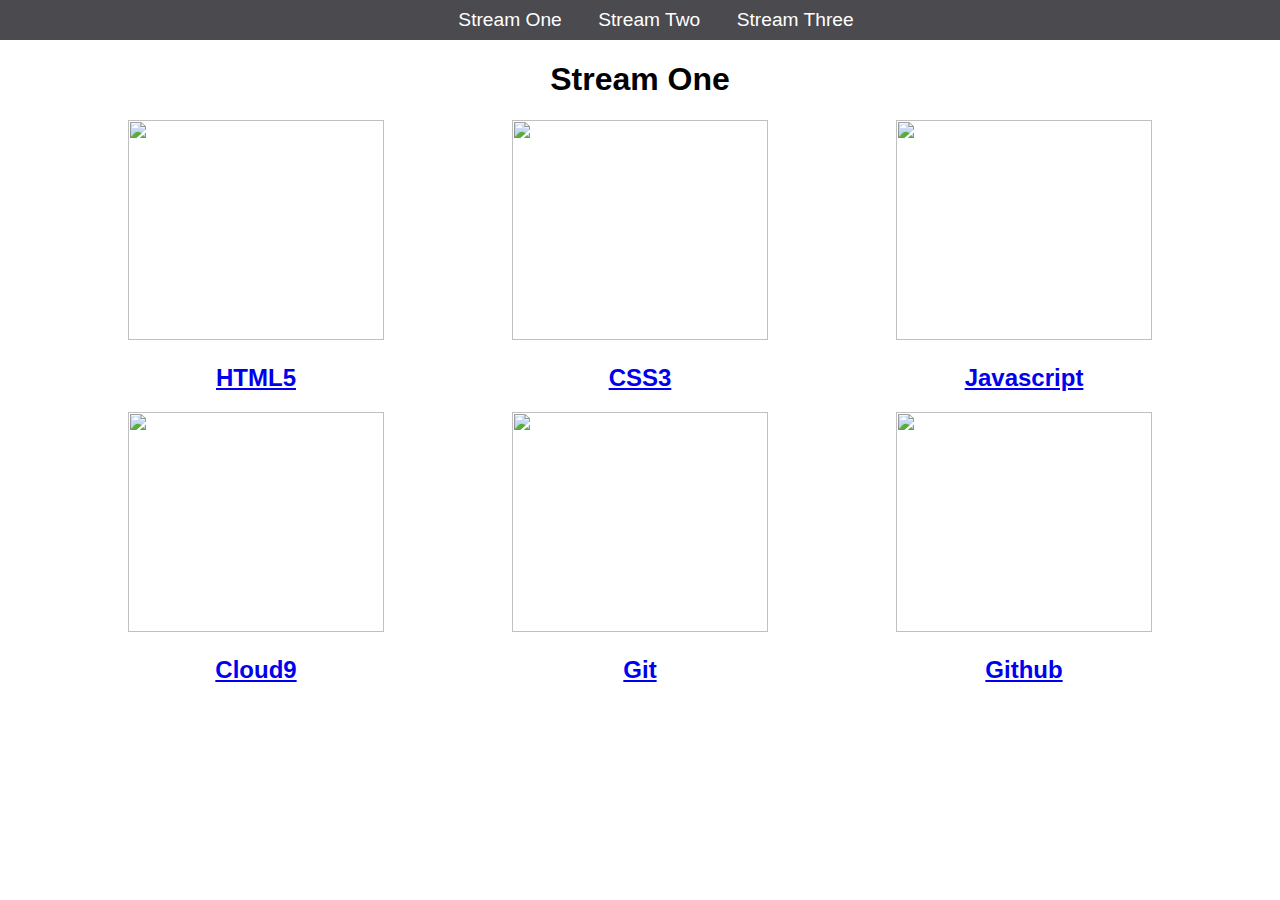
==== index.html @ cbc7db1a "Rename stream-one.html to index.html" ====
<!DOCTYPE html>
<html>
	<head>
		<title>Hello World!!!</title>
		<link rel="stylesheet" href="CSS/style.css" type="text/css" />
	</head>
	<body>
		<nav>
			<ul>
				<li><a href="stream-one.html">Stream One</a></li>
				<li><a href="stream-two.html">Stream Two</a></li>
				<li><a href="stream-three.html">Stream Three</a></li>
			</ul>
		</nav>
		<h1>Stream One</h1>
		    <div class="card">
		    	<a href="https://en.wikipedia.org/wiki/HTML5">
		    		<img src="https://upload.wikimedia.org/wikipedia/commons/thumb/6/61/HTML5_logo_and_wordmark.svg/512px-HTML5_logo_and_wordmark.svg.png"/>
		    		<h2>HTML5</h2>
		    	</a>
		    </div>
		    <div class="card">
		    	<a href="https://en.wikipedia.org/wiki/Cascading_Style_Sheets">
		    		<img src="https://verekia.com/_pages/css3/introduction-css3/img/css3-logo.png" />
		    		<h2>CSS3</h2>
		    	</a>
		    </div>
		    <div class="card">
		    	<a href="https://en.wikipedia.org/wiki/JavaScript">
		    		<img src="http://www.tutorialsmade.com/wp-content/uploads/2017/05/javascript.png" />
		    		<h2>Javascript</h2>
		    	</a>
		    </div>
		    <div class="card">
		    	<a href="https://c9.io/login">
		    		<img src="https://static.c9.io/nc-3.1.4256-d0f3f74a-wf/static/plugins/c9.profile/static/images/cloud9-logo.svg" />
		    		<h2>Cloud9</h2>
		    	</a>
		    </div>
		    <div class="card">
		    	<a href="https://en.wikipedia.org/wiki/Git">
		    		<img src="https://s24255.pcdn.co/wp-content/uploads/2015/02/Git.png" />
		    		<h2>Git</h2>
		    	</a>
		    </div>
		    <div class="card">
		    	<a href="https://en.wikipedia.org/wiki/GitHub">
		    		<img src="https://assets-cdn.github.com/images/modules/logos_page/GitHub-Mark.png" />
		    		<h2>Github</h2>
		    	</a>
		    </div>
		    
	</body>
</html>
---- CSS/style.css ----
body {
    margin: 0;
    padding: 0;
    font-family: Oswald, sans-serif;
}

nav ul {
    list-style: none;
    background-color: #4a4a4f;
    text-align: center;
    margin: 0;
    padding: 0;
}

nav li {
    font-size: 1.2em;
    line-height: 40px;
    height: 40px;
    display: inline-block;
    margin-left: 2.5%;
}

nav a {
    text-decoration: none;
    color: #ffffff;
    display: block;
}

nav a:hover {
    background-color: #ffffff;
    color: #4a4a4f;
}

.card {
    float: left;
    width: 20%;
    margin-left: 10%;
}

.card a {
    text-align: center;
}

img {
    width: 100%;
    height: 220px;
}

h1 {
    text-align: center;
}
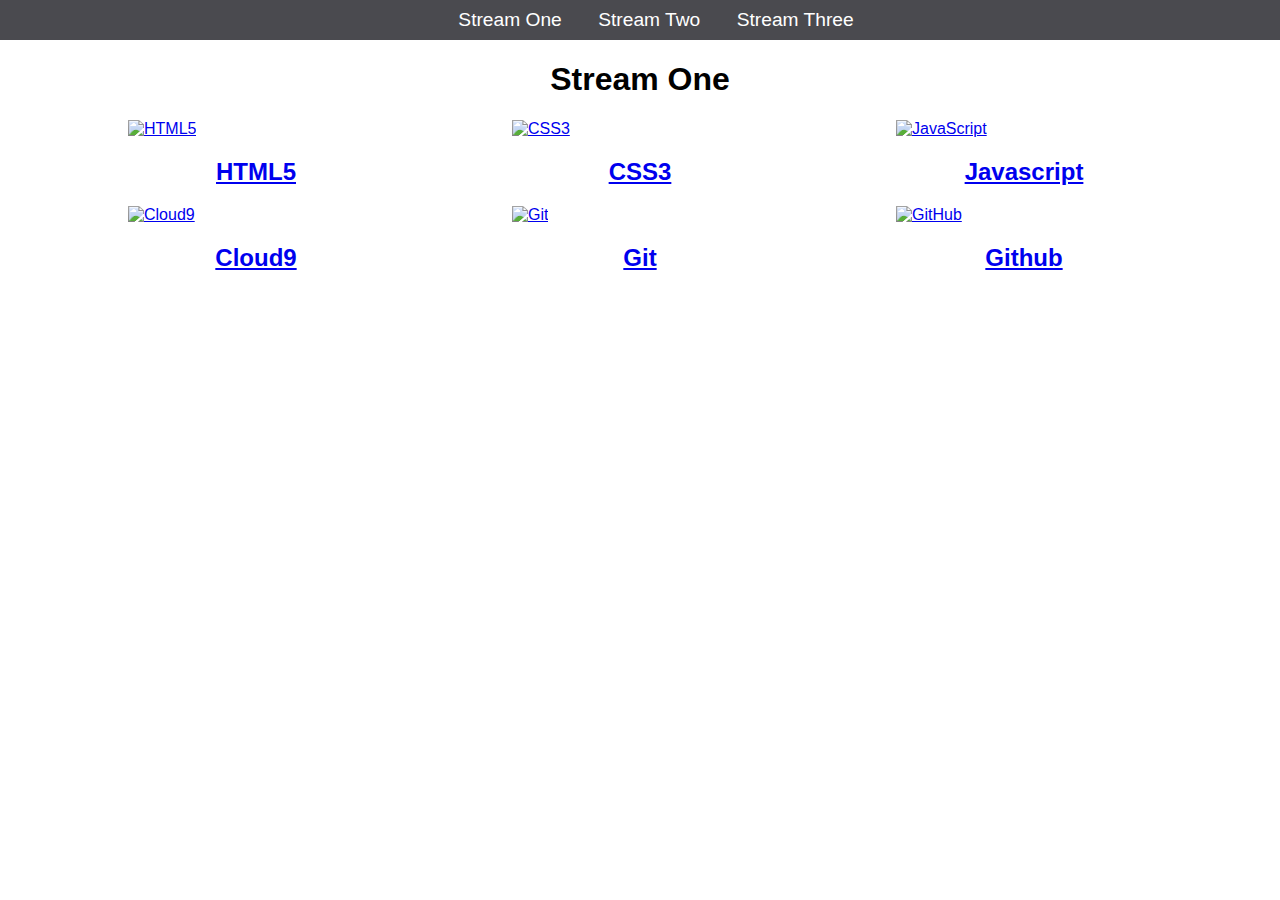
==== commit 35c9ec5b: "added alt to img files in index.html" ====
--- a/index.html
+++ b/index.html
@@ -7,7 +7,7 @@
 	<body>
 		<nav>
 			<ul>
-				<li><a href="stream-one.html">Stream One</a></li>
+				<li><a href="index.html">Stream One</a></li>
 				<li><a href="stream-two.html">Stream Two</a></li>
 				<li><a href="stream-three.html">Stream Three</a></li>
 			</ul>
@@ -15,37 +15,37 @@
 		<h1>Stream One</h1>
 		    <div class="card">
 		    	<a href="https://en.wikipedia.org/wiki/HTML5">
-		    		<img src="https://upload.wikimedia.org/wikipedia/commons/thumb/6/61/HTML5_logo_and_wordmark.svg/512px-HTML5_logo_and_wordmark.svg.png"/>
+		    		<img src="https://upload.wikimedia.org/wikipedia/commons/thumb/6/61/HTML5_logo_and_wordmark.svg/512px-HTML5_logo_and_wordmark.svg.png" alt="HTML5"/>
 		    		<h2>HTML5</h2>
 		    	</a>
 		    </div>
 		    <div class="card">
 		    	<a href="https://en.wikipedia.org/wiki/Cascading_Style_Sheets">
-		    		<img src="https://verekia.com/_pages/css3/introduction-css3/img/css3-logo.png" />
+		    		<img src="https://verekia.com/_pages/css3/introduction-css3/img/css3-logo.png" alt="CSS3" />
 		    		<h2>CSS3</h2>
 		    	</a>
 		    </div>
 		    <div class="card">
 		    	<a href="https://en.wikipedia.org/wiki/JavaScript">
-		    		<img src="http://www.tutorialsmade.com/wp-content/uploads/2017/05/javascript.png" />
+		    		<img src="http://www.tutorialsmade.com/wp-content/uploads/2017/05/javascript.png" alt="JavaScript" />
 		    		<h2>Javascript</h2>
 		    	</a>
 		    </div>
 		    <div class="card">
 		    	<a href="https://c9.io/login">
-		    		<img src="https://static.c9.io/nc-3.1.4256-d0f3f74a-wf/static/plugins/c9.profile/static/images/cloud9-logo.svg" />
+		    		<img src="https://static.c9.io/nc-3.1.4256-d0f3f74a-wf/static/plugins/c9.profile/static/images/cloud9-logo.svg" alt="Cloud9" />
 		    		<h2>Cloud9</h2>
 		    	</a>
 		    </div>
 		    <div class="card">
 		    	<a href="https://en.wikipedia.org/wiki/Git">
-		    		<img src="https://s24255.pcdn.co/wp-content/uploads/2015/02/Git.png" />
+		    		<img src="https://s24255.pcdn.co/wp-content/uploads/2015/02/Git.png" alt="Git" />
 		    		<h2>Git</h2>
 		    	</a>
 		    </div>
 		    <div class="card">
 		    	<a href="https://en.wikipedia.org/wiki/GitHub">
-		    		<img src="https://assets-cdn.github.com/images/modules/logos_page/GitHub-Mark.png" />
+		    		<img src="https://assets-cdn.github.com/images/modules/logos_page/GitHub-Mark.png" alt="GitHub" />
 		    		<h2>Github</h2>
 		    	</a>
 		    </div>
